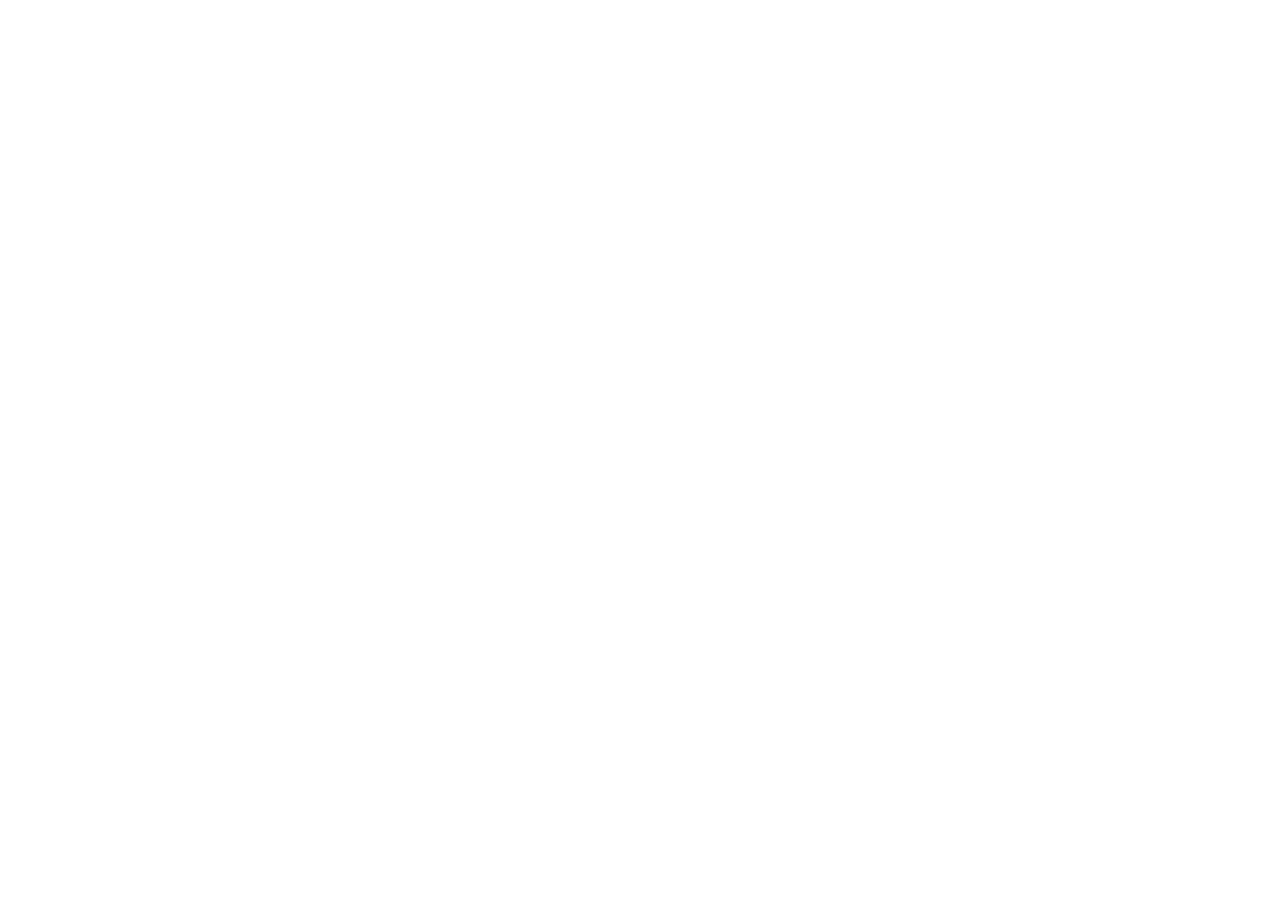
==== guias_estelares/index.html @ 1b43ef88 "continue..." ====
<!DOCTYPE html>
<html lang="pt-br">

<head>
  <meta charset="UTF-8">
  <meta name="viewport" content="width=device-width, initial-scale=1.0">
  <title>Document</title>
</head>

<body>

</body>

</html>
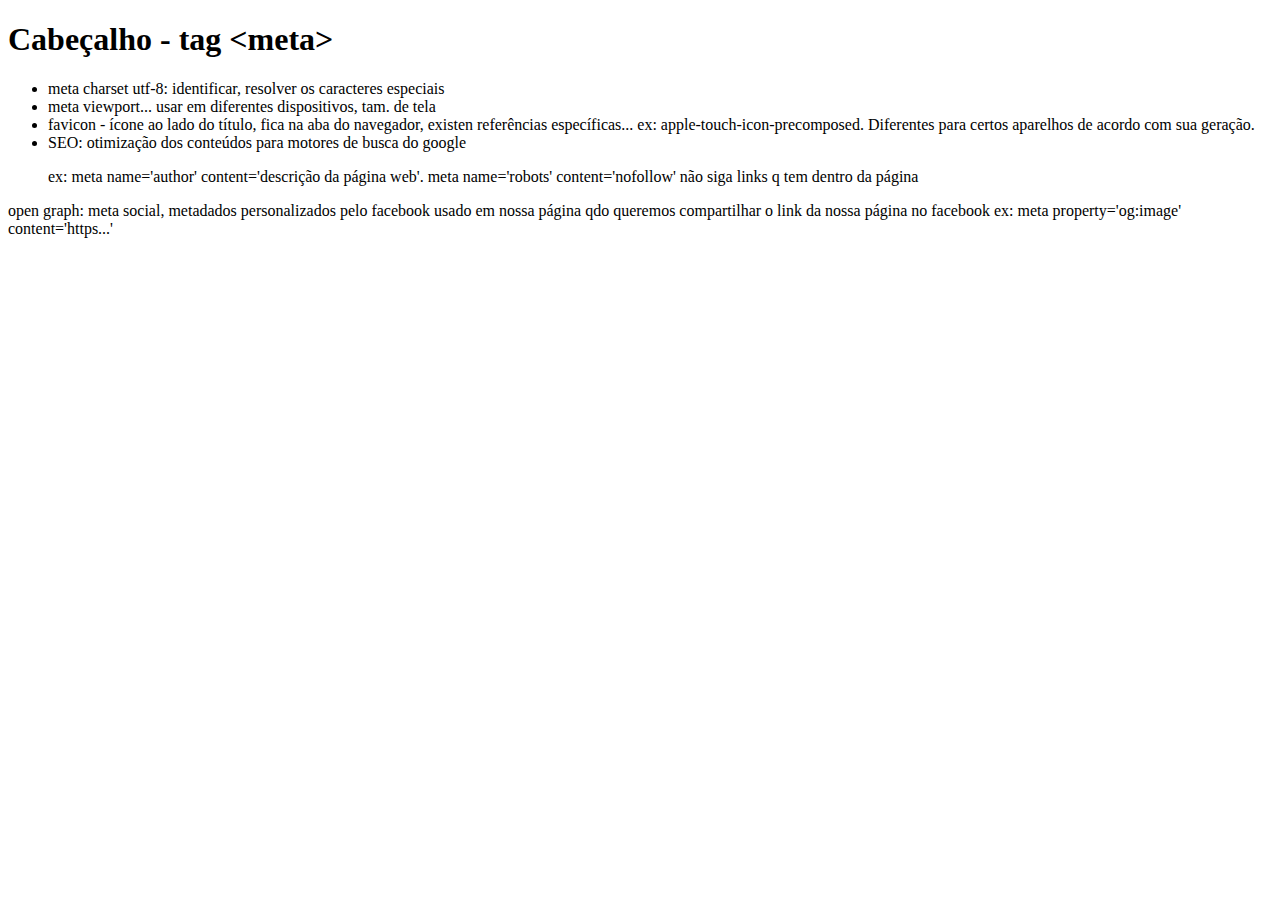
==== commit 5d65ac1e: "05 - cabeçalho, meta, head, seo" ====
--- a/guias_estelares/index.html
+++ b/guias_estelares/index.html
@@ -1,14 +1,31 @@
 <!DOCTYPE html>
-<html lang="pt-br">
+<html lang="pt-BR">
 
 <head>
   <meta charset="UTF-8">
   <meta name="viewport" content="width=device-width, initial-scale=1.0">
-  <title>Document</title>
+  <title>Guias estelares - head</title>
 </head>
 
 <body>
+  <h1>Cabeçalho - tag &lt;meta&gt;</h1>
+  <ul>
+    <li>meta charset utf-8: identificar, resolver os caracteres especiais</li>
+    <li>meta viewport... usar em diferentes dispositivos, tam. de tela</li>
+    <li>favicon - ícone ao lado do título, fica na aba do navegador, existen
+      referências específicas... ex: apple-touch-icon-precomposed. Diferentes
+      para certos aparelhos de acordo com sua geração.
+    </li>
+    <li>SEO: otimização dos conteúdos para motores de busca do google </li>
+    <p>ex: meta name='author' content='descrição da página web'.
+      meta name='robots' content='nofollow' não siga links q tem dentro da página
+    </p>
+  </ul>
 
+  <p>open graph: meta social, metadados personalizados pelo facebook
+    usado em nossa página qdo queremos compartilhar o link da nossa página no facebook
+    ex: meta property='og:image' content='https...'
+  </p>
 </body>
 
 </html>